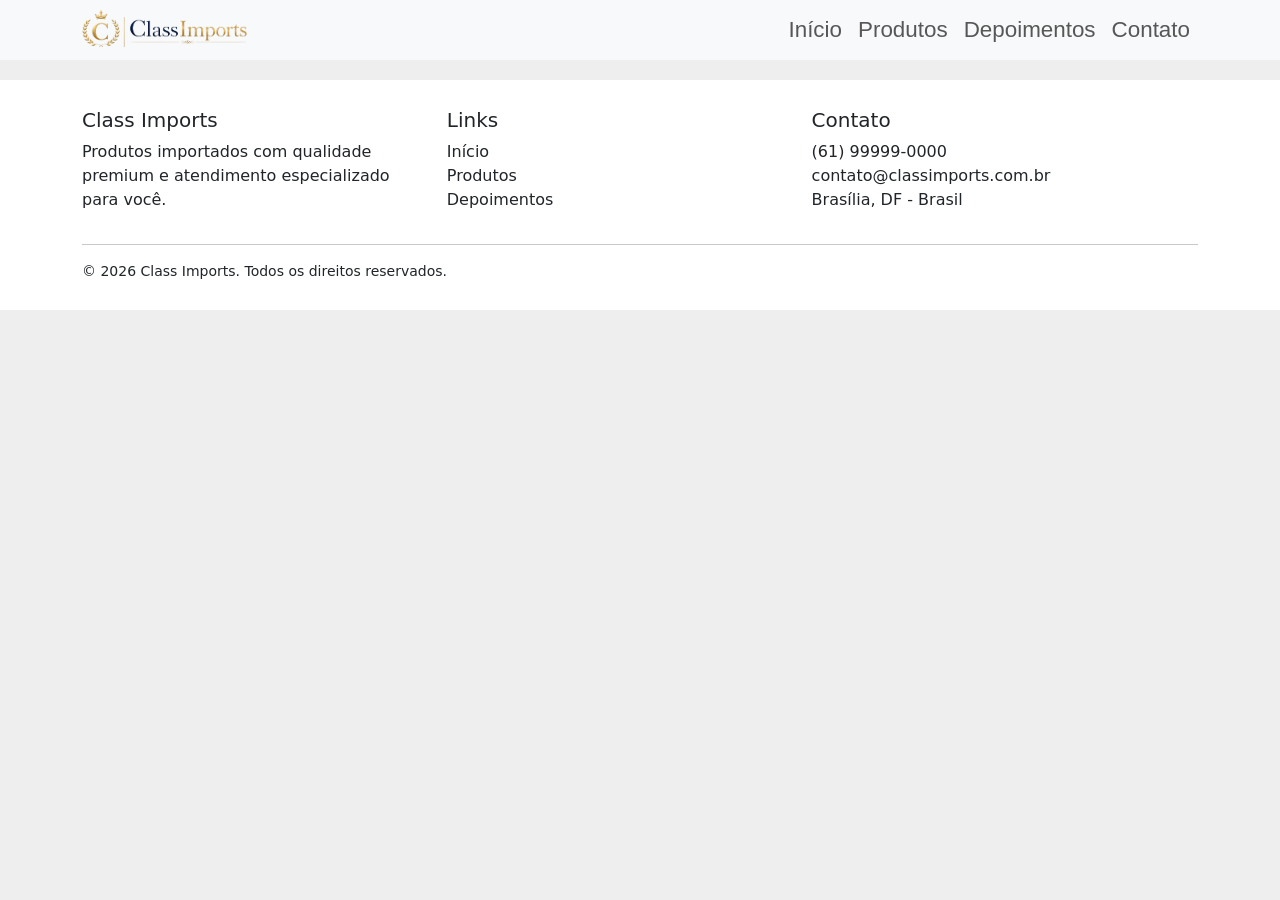
==== detalhes-produto.html @ 01a2ce34 "first commit" ====
<!DOCTYPE html>
<html lang="en">

<head>
    <meta charset="UTF-8">
    <meta name="viewport" content="width=device-width, initial-scale=1.0">
    <link href="https://cdn.jsdelivr.net/npm/bootstrap@5.3.8/dist/css/bootstrap.min.css" rel="stylesheet"
        integrity="sha384-sRIl4kxILFvY47J16cr9ZwB07vP4J8+LH7qKQnuqkuIAvNWLzeN8tE5YBujZqJLB" crossorigin="anonymous">
    <link href="css/style.css" rel="stylesheet">
    <title>Bootstrap responsivo</title>
</head>

<body>
    <header>
        <nav class="navbar fixed-top navbar-expand-lg bg-body-tertiary">
            <section class="container">
                <a class="navbar-brand" href="index.html"><img class=logo src="img/ClassImports-logo-3.png"
                        alt="Logotipo Class Imports"></a>
                <button class="navbar-toggler" type="button" data-bs-toggle="collapse"
                    data-bs-target="#navbarSupportedContent" aria-controls="navbarSupportedContent"
                    aria-expanded="false" aria-label="Toggle navigation">
                    <span class="navbar-toggler-icon"></span>
                </button>
                <div class="collapse navbar-collapse" id="navbarSupportedContent">
                    <ul class="navbar-nav ms-auto mb-2 mb-lg-0">
                        <li class="nav-item">
                            <a class="nav-link navbar-link" href="index.html">Início</a>
                        </li>
                        <li class="nav-item">
                            <a class="nav-link navbar-link" href="index.html#products">Produtos</a>
                        </li>
                        <li class="nav-item">
                            <a class="nav-link navbar-link" href="index.html#reviews">Depoimentos</a>
                        </li>
                        <li class="nav-item">
                            <a class="nav-link navbar-link" href="index.html#contact">Contato</a>
                        </li>
                    </ul>
                </div>
            </section>
        </nav>
    </header>
    <body>
        <main class="container">
            <section class="produto-bloco" id="product-1">
                <section class="col-row align-items-center">
                    <section class="mq-col-img">
                        <img src="img/poco-m8/poco-m8-1.png" alt="Xiami Poco M8 5G">
                    </section>
                    <section class="mq-col-details">
                        <h3>Smartphone Xiaomi Poco M8 5G</h3>
                        <ul>
                            <li>Processador Snapdragon 6 gen3 Octa-core 2.4GHz;</li>
                            <li>8 GB de memória RAM LPDDR4X;</li>
                            <li>256 GB de armazenamento UFS 2.2;</li>
                            <li>Bateria de 5520mAh;</li>
                            <li>Tela Amoled de 6.77";</li>
                            <li>Carregamento de 45W;</li>
                            <li>Câmera traseira de 50mpx;</li>
                            <li>Câmera selfie de 20mpx;</li>
                            <li>Sistema HyperOS 2.0;</li>
                            <li>550.000 pontos no benchmark Antutu.</li>
                        </ul>
                        <p class="price">R$ 1.399,90</p>
                      
                        <a href="index.html#products" class="btn btn-outline-secondary px-4">Voltar aos produtos</a>
                    </section>
                </section>
            </section>

            <section class="produto-bloco" id="product-2">
                <section class="row align-items-center">
                    <section class="mq-col-img">
                        <img src="img/poco-x8-pro/poco-x8-pro-1.png" alt="Xiami Poco X8 Pro 5G"
                            class="imagem-principal">
                    </section>
                    <section class="mq-col-details">
                        <h3>Smartphone Xiaomi Poco X8 Pro 5G</h3>
                        <ul>
                            <li>Processador: Dimensity 8500 Ultra, octa-core, até 3,4 GHz</li>
                            <li>RAM: 8 GB ou 12 GB, LPDDR5</li>
                            <li>Armazenamento: 256 GB ou 512 GB, UFS 4.1</li>
                            <li>Bateria: 6.500 mAh</li>
                            <li>Tela: AMOLED, 6,59″</li>
                            <li>Carregamento: 100 W (+ 27 W reverso)</li>
                            <li>Câmera traseira: 50 MP + 8 MP</li>
                            <li>Câmera selfie: 20 MP</li>
                            <li>Sistema operacional: Android 16, HyperOS 3</li>
                            <li>AnTuTu (v11): ~1.990.000 a 2.280.000 (varia conforme fonte)</li>                        </ul>
                        <p class="price">R$ 2.399,90</p>
                      
                        <a href="index.html#products" class="btn btn-outline-secondary px-4">Voltar aos produtos</a>
                    </section>
                </section>
            </section>

            <section class="produto-bloco" id="product-3">
                <section class="row align-items-center">
                    <section class="mq-col-img">
                        <img src="img/macbook-neo/macbook-neo-frente.png" alt="MacBook Neo"
                            class="imagem-principal">
                    </section>
                    <section class="mq-col-details">
                        <h3>Notebook Apple MacBook Neo</h3>
                        <ul>
                            <li>Processador: A18 Pro hexa-core, até 4,05 GHz</li>
                            <li>RAM: 8 GB LPDDR5X</li>
                            <li>Armazenamento: 256 GB NVMe</li>
                            <li>Bateria: 36,5 Wh</li>
                            <li>Tela: Liquid Retina Display, 13¨″</li>
                            <li>Carregamento: 20 W</li>
                            <li>Câmera: WebCam 1080p</li>
                            <li>WiFi 6e</li>
                            <li>Sistema operacional: MacOS Tahoe</li>
                            <li>AnTuTu (v11): ~1.700.000.</li>                        </ul>
                        <p class="price">R$ 4.399,90</p>
                      
                        <a href="index.html#products" class="btn btn-outline-secondary px-4">Voltar aos produtos</a>
                    </section>
                </section>
            </section>

            <section class="produto-bloco" id="product-4">
                <section class="row align-items-center">
                    <section class="mq-col-img">
                        <img src="img/poco-m8-pro/poco-m8-pro-1.png" alt="Xiami Poco M8 Pro 5G"
                            class="imagem-principal">
                    </section>
                    <section class="mq-col-details">
                        <h3>Smartphone Xiaomi Poco M8 Pro 5G</h3>
                        <ul>
                            <li>Processador: Snapdragon 7s Gen 4, octa-core, até 2,7 GHz</li>
                            <li>RAM: 8 GB ou 12 GB, LPDDR4X</li>
                            <li>Armazenamento: 256 GB ou 512 GB, UFS 2.2</li>
                            <li>Bateria: 6.500 mAh (silício-carbono)</li>
                            <li>Tela: AMOLED, 6,83″</li>
                            <li>Carregamento: 100 W (+ 22,5 W reverso)</li>
                            <li>Câmera traseira: 50 MP + 8 MP</li>
                            <li>Câmera selfie: 32 MP</li>
                            <li>Sistema operacional: Android 16, HyperOS 2</li>
                            <li>AnTuTu (v11): ~875.000</li>
                        </ul>
                        <p class="price">R$ 2.199,90</p>
                      
                        <a href="index.html#products" class="btn btn-outline-secondary px-4">Voltar aos produtos</a>
                    </section>
                </section>
            </section>

            <section class="produto-bloco" id="product-5">
                <section class="row align-items-center">
                    <section class="mq-col-img">
                        <img src="img/redmi-note-15/redmi-note-15-1.png" alt="Xiami Redmi Note 15 5G"
                            class="imagem-principal">
                    </section>
                    <section class="mq-col-details">
                        <h3>Smartphone Xiaomi Redmi Note 15 5G</h3>
                        <ul>
                            <li>Processador: Snapdragon 6 Gen 3, octa-core</li>
                            <li>RAM: 8 GB LPDDR4</li>
                            <li>Armazenamento: 256 GB UFS 2.2</li>
                            <li>Bateria: 5.520 mAh (silício-carbono)</li>
                            <li>Tela: AMOLED, 6,77″</li>
                            <li>Carregamento: 45 W</li>
                            <li>Câmera traseira: 108 MP (principal)</li>
                            <li>Câmera selfie: 20 MP</li>
                            <li>Sistema operacional: Android 15, HyperOS 2</li>
                            <li>AnTuTu (v11): ~840.000</li>
                        </ul>
                        <p class="price">R$ 1.549,90</p>
                      
                        <a href="index.html#products" class="btn btn-outline-secondary px-4">Voltar aos produtos</a>
                    </section>
                </section>
            </section>

            <section class="produto-bloco" id="product-6">
                <section class="row align-items-center">
                    <section class="mq-col-img">
                        <img src="img/galaxy-a57/galaxy-a57-frente-verso.png" alt="Samsung Galaxy A57 5G"
                            class="imagem-principal">
                    </section>
                    <section class="mq-col-details">
                        <h3>Smartphone Samsung Galaxy A57 5G</h3>
                        <ul>
                            <li>Processador: Exynos 1680, octa-core, até 2,91 GHz</li>
                            <li>RAM: 8 GB ou 12 GB, LPDDR5X</li>
                            <li>Armazenamento: 256 GB UFS 3.1</li>
                            <li>Bateria: 5.000 mAh</li>
                            <li>Tela: Super AMOLED+, 6,7″</li>
                            <li>Carregamento: 45 W</li>
                            <li>Câmera traseira: 50 MP + 12 MP + 5 MP (triplo)</li>
                            <li>Câmera selfie: 12 MP</li>
                            <li>Sistema operacional: Android 16, One UI</li>
                            <li>AnTuTu (v11): ~1.120.000 a 1.390.000</li>
                        </ul> 
                        <p class="price">R$ 2.399,90</p>          
                        <a href="index.html#products" class="btn btn-outline-secondary px-4">Voltar aos produtos</a>
                    </section>
                </section>
            </section>

            <section class="produto-bloco" id="product-7">
                <section class="row align-items-center">
                    <section class="mq-col-img">
                        <img src="img/iphone-17/iphone-17.png" alt="iPhone 17 5G"
                            class="imagem-principal">
                    </section>
                    <section class="mq-col-details">
                        <h3>Smartphone Apple iPhone 17 5G</h3>
                        <ul>
                            <li>Processador: Apple A19, 6 núcleos (2 alto desempenho + 4 eficientes), até 4,26 GHz</li>
                            <li>RAM: 8 GB</li>
                            <li>Armazenamento: 256 GB, NVMe (interno Apple)</li>
                            <li>Bateria: 3.692 mAh</li>
                            <li>Tela: Super Retina XDR (OLED), 6,3″</li>
                            <li>Carregamento: ~27 W (carrega 50% em 20 min)</li>
                            <li>Câmera traseira: 48 MP + 48 MP (Dual Fusion)</li>
                            <li>Câmera selfie: 18 MP (Center Stage)</li>
                            <li>Sistema operacional: iOS 26</li>
                            <li>AnTuTu (v11): ~2.240.000</li>
                        </ul>
                        <p class="price">R$ 4.999,90</p>
                      
                        <a href="index.html#products" class="btn btn-outline-secondary px-4">Voltar aos produtos</a>
                    </section>
                </section>
            </section>

            <section class="produto-bloco" id="product-8">
                <section class="row align-items-center">
                    <section class="mq-col-img">
                        <img src="img/realme-14/realme-14.png" alt="smartphone Realme 14 5G"
                            class="imagem-principal">
                    </section>
                    <section class="mq-col-details">
                        <h3>Smartphone Realme 14 5G</h3>
                        <ul>
                            <li>Processador: Snapdragon 6 Gen 4, octa-core, até 2,3 GHz</li>
                            <li>RAM: 8 GB ou 12 GB (até 16 GB)</li>
                            <li>Armazenamento: 256 GB ou 512 GB, UFS</li>
                            <li>Bateria: 6.000 mAh</li>
                            <li>Tela: AMOLED, 6,67″</li>
                            <li>Carregamento: 45 W (SUPERVOOC)</li>
                            <li>Câmera traseira: 50 MP + 2 MP</li>
                            <li>Câmera selfie: 16 MP</li>
                            <li>Sistema operacional: Android 15, Realme UI 6.0</li>
                            <li>AnTuTu (v11): ~870.000 a 970.000</li>
                        </ul>
                        <p class="price">R$ 1.899,90</p>
                        <a href="index.html#products" class="btn btn-outline-secondary px-4">Voltar aos produtos</a>
                    </section>
                </section>
            </section>
        </main>
    </body>
    <footer>
        <section class="container">
            <section class="row">
                <section class="mq-col">
                    <h5>Class Imports</h5>
                    <p>Produtos importados com qualidade premium e atendimento especializado para você.</p>
                </section>
                <section class="mq-col">
                    <h5>Links</h5>
                    <ul class="list-unstyled">
                        <li><a class="nav-link" href="index.html">Início</a></li>
                        <li><a class="nav-link" href="index.html#products">Produtos</a></li>
                        <li><a class="nav-link" href="index.html#reviews">Depoimentos</a></li>
                    </ul>
                </section>
                <section class="mq-col">
                    <h5>Contato</h5>
                    <ul class="list-unstyled">
                        <li> (61) 99999-0000</li>
                        <li> contato@classimports.com.br</li>
                        <li> Brasília, DF - Brasil</li>
                    </ul>
                </section>
            </section>
            <section class="copyright">
                <hr>&copy; 2026 Class Imports. Todos os direitos reservados.
            </section>
        </section>
    </footer>
    <script src="https://cdn.jsdelivr.net/npm/bootstrap@5.3.8/dist/js/bootstrap.bundle.min.js"
        integrity="sha384-FKyoEForCGlyvwx9Hj09JcYn3nv7wiPVlz7YYwJrWVcXK/BmnVDxM+D2scQbITxI"
        crossorigin="anonymous"></script>
</body>

</html>
---- css/style.css ----
*{
    box-sizing:
    border-box;
    margin:0;
    padding:0;
}

h2{
    text-align: center;
    font-weight: bold;
    color: #0a1f44;
}

h3{
    font-size: 1.5rem;
    font-weight: bold;
    color: #0a1f44;
}

h4{
    font-weight: 700;
    font-style: normal;
    font-size: 16px;
    text-align: end;
}

.logo{
    height: 40px;
}

.navbar{
    height: 60px;
}

.navbar-link{
    font-weight: 500;
    font-family:Verdana, Geneva, Tahoma, sans-serif;
    font-size: 1.4rem;
}

body{
    padding-top: 3em;
    background-color: #EEEEEE;
}

main{
    background-color: #EEEEEE;
    padding-bottom: 2em;
}

img {
    width: 100%;
}

.showroom{
    padding-bottom: 2em;
}

.container{
    width: 90%;
    max-width: 1140px;
    margin: 0 auto;
}

.card-row{
    display: flex;
    margin-top: 10px;
    gap: 10px;
    justify-content: center;
}

.card{
    border-top: 1em;
    border-style: hidden;   
    border-radius: 12px;
    padding: 20px;
    background-color: #EEEEEE;
    box-shadow: rgba(0, 0, 0, 0.3) 0px 19px 38px, rgba(0, 0, 0, 0.22) 0px 15px 12px;
}

.img-container{
    padding-bottom: 1em;
    object-fit: contain;
}

.product-name{
    height: 15%;
}

.review-card{
    padding: 25px;
    background-color: #faf8f3;
    font-size: 16px;
    font-style: italic;
    border: none;
    border-radius: 14px;
    height: 170px;
    box-shadow: 0 4px 14px rgba(10,31,68,0.06);  
}

.review-text{
    height: 80%;
}

.price{ 
    font-weight: bold;
    font-size: 2rem;
}

.col-row{
    display: flex;
    gap: 20px;
    margin-top: 10px;
}

@media(max-width:768px){
    .navbar{
        height: auto;
    }

    h3{
        font-size: 2rem;
    }

    .card-row{
        flex-direction: column;
        
    }

    .col-row{
        flex-direction: column;
    }

    .card{
        width: 100%;
    }

    .img-container{
        height: auto;
    }

    .review-card{
        width: 100%;
    }

    .mq-col{
        width: 100%;
    }

    .mq-col-img{
        width: 100%;
    }

    .mq-col-details{
        width: 100%;
    }

}

@media(min-width: 769px) and (max-width: 1140px){
    .navbar{
        height: auto;
    }

    h3{
        font-size: 2rem;
    }

    .card-row{
        display: flex;
        flex-wrap: wrap;    
    }

    .col-row{
        display: flex;
        flex-wrap: wrap;
    }

    .card{
        width: 45%;
        height: auto;
    }

    .img-container{
        height: auto;
    }

    .review-card{
        width: 45%;
    }

    .mq-col{
        width: 45%;
    }

    .mq-col-img{
        width: 45%;
    }

    .mq-col-details{
        width: 45%;
    }

}

@media(min-width: 1141px){
    .card-row{
        display: flex;
        flex-wrap: wrap;        
    }

    .col-row{
        display: flex;
        flex-wrap: wrap;
    }

    .card{
        width: 24%;
        height: auto;
    }

    .img-container{
        height: auto;
        object-fit: contain;
    }

    .review-card{
        width: 32%;
    }

    .mq-col{
        width: 32%;
    }

    .mq-col-img{
        width: 32%;
    }

    .mq-col-details{
        width: 64%;
    }
}

footer{
    background-color: white;
    border-top: 1 px solid #AAAAAA;
    padding: 28px 0;
}

.copyright{
    font-size: 14px;
    border-top: 2 px solid #777777;
}

.btn-detalhes {
  background-color: #c9a14a;;
  color: #fff;
  border: none;
  font-weight: 600;
  border-radius: 30px;
  padding: 9px 0;
  text-align: center;
  text-decoration: none;
} 

.produto-bloco {
  display: none;
  border: 2px solid var(--cor-dourado);
  border-radius: 16px;
  padding: 25px;
  margin-bottom: 25px;
  background-color: #fff;
  box-shadow: 0 10px 28px rgba(10,31,68,0.15);
}

.produto-bloco:target {
  display: block;
}
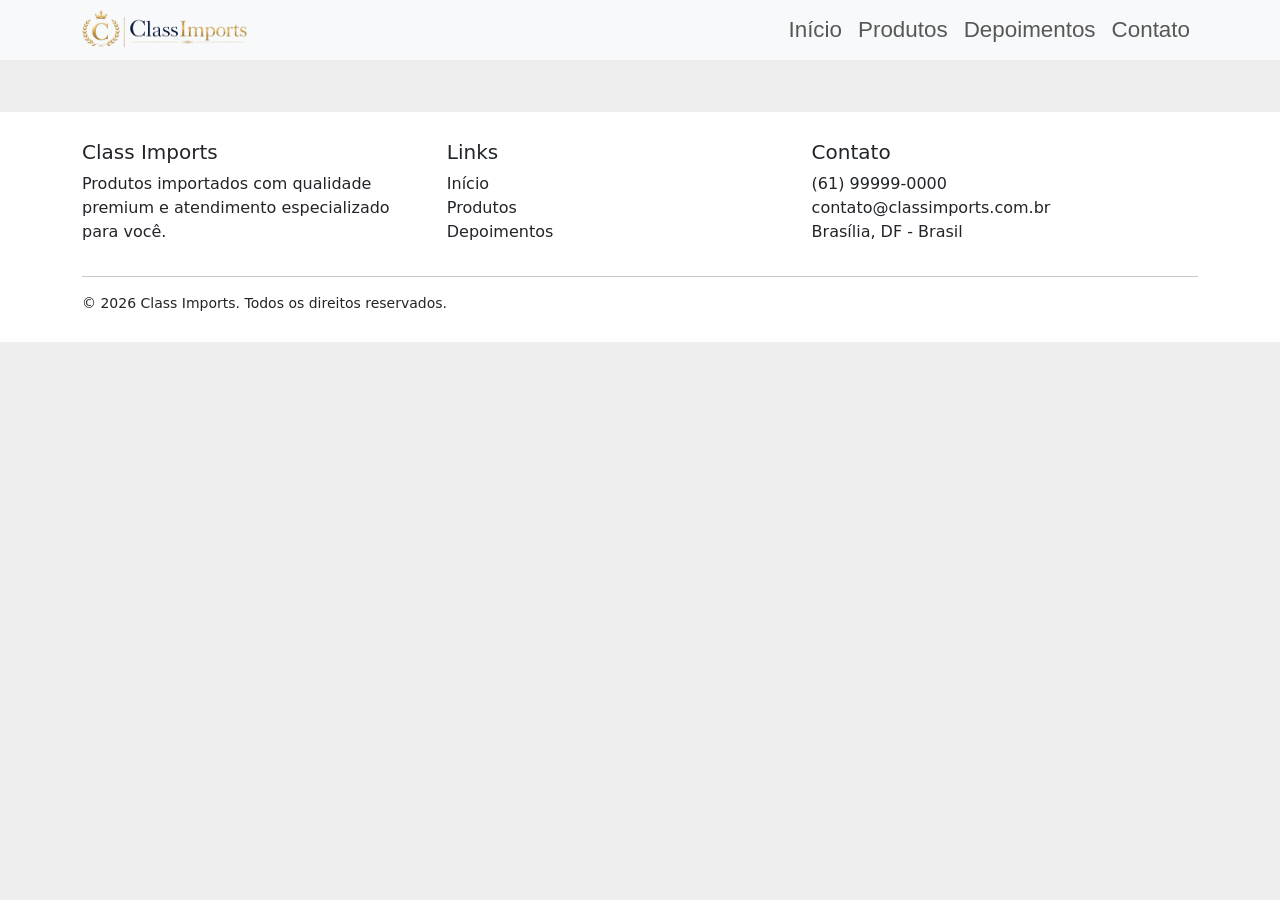
==== commit 60e591bc: "minor fixes" ====
--- a/detalhes-produto.html
+++ b/detalhes-produto.html
@@ -41,7 +41,7 @@
         </nav>
     </header>
     <body>
-        <main class="container">
+        <main class="container card-set">
             <section class="produto-bloco" id="product-1">
                 <section class="col-row align-items-center">
                     <section class="mq-col-img">
--- a/css/style.css
+++ b/css/style.css
@@ -39,7 +39,6 @@
 }
 
 body{
-    padding-top: 3em;
     background-color: #EEEEEE;
 }
 
@@ -60,6 +59,10 @@
     width: 90%;
     max-width: 1140px;
     margin: 0 auto;
+}
+
+.card-set{
+    padding-top: 5em;
 }
 
 .card-row{
